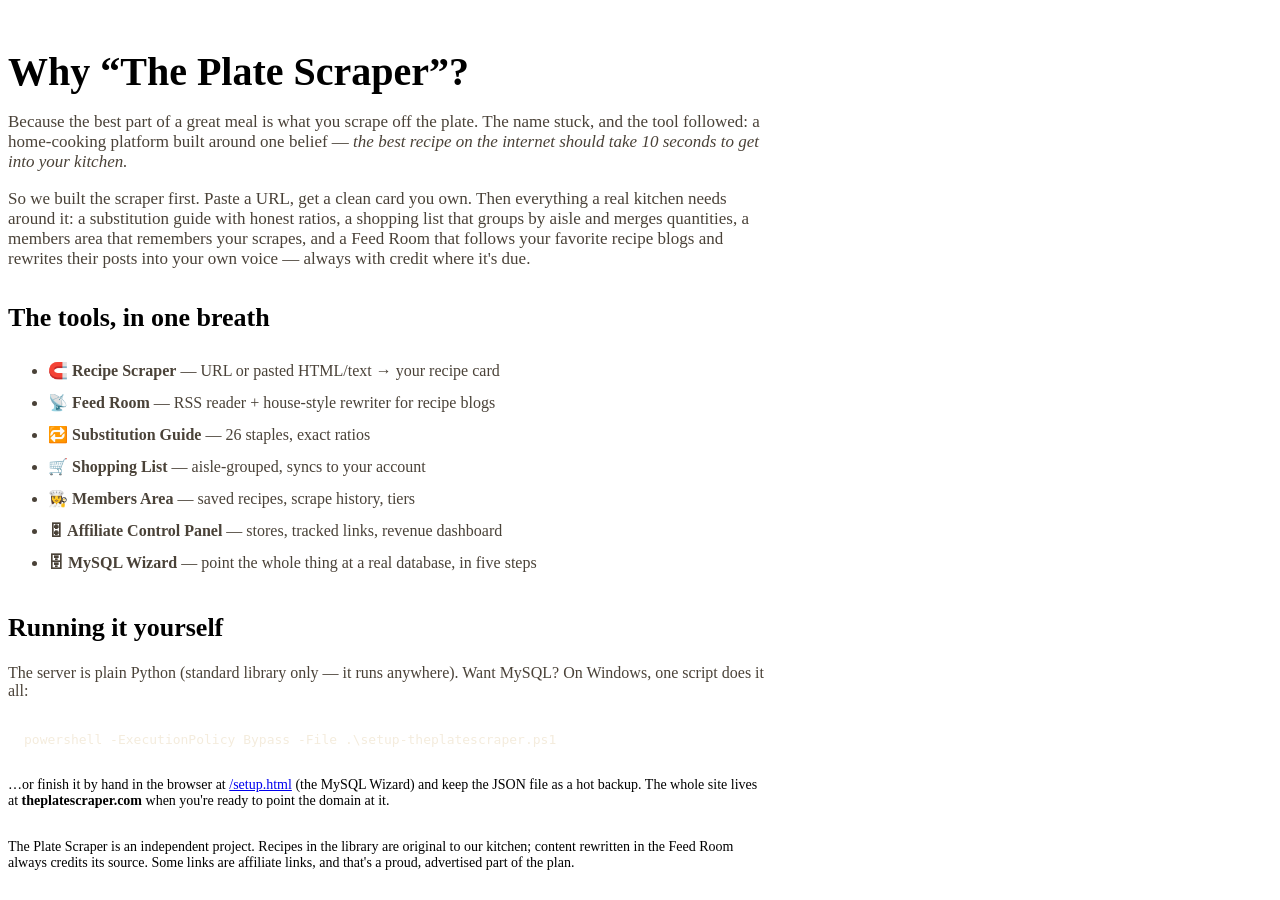
==== the-plate-scraper/pages/about.html @ a6b3c8cc "Add The Plate Scraper (theplatescraper.com) Complete recipe platform: recipe library + scraper (JSON" ====
<!doctype html>
<html lang="en">
<head>
<meta charset="utf-8">
<meta name="viewport" content="width=device-width, initial-scale=1">
<title>About — The Plate Scraper</title>
<link rel="stylesheet" href="/style.css">
<link rel="icon" href="data:image/svg+xml,%3Csvg xmlns='http://www.w3.org/2000/svg' viewBox='0 0 100 100'%3E%3Ccircle cx='50' cy='50' r='46' fill='%23c75b39'/%3E%3Ccircle cx='50' cy='50' r='26' fill='%23faf5ec'/%3E%3C/svg%3E">
</head>
<body>
<div id="nav"></div>
<main>
  <div class="wrap" style="padding-top:40px; max-width:760px">
    <h1 style="font-size:40px; margin:0 0 10px">Why “The Plate Scraper”?</h1>
    <p style="font-size:17px; color:#4a4238">Because the best part of a great meal is what you scrape off the plate. The name stuck, and the tool followed: a home-cooking platform built around one belief — <em>the best recipe on the internet should take 10 seconds to get into your kitchen.</em></p>
    <p style="font-size:17px; color:#4a4238">So we built the scraper first. Paste a URL, get a clean card you own. Then everything a real kitchen needs around it: a substitution guide with honest ratios, a shopping list that groups by aisle and merges quantities, a members area that remembers your scrapes, and a Feed Room that follows your favorite recipe blogs and rewrites their posts into your own voice — always with credit where it's due.</p>
    <h2 style="font-size:26px; margin-top:34px">The tools, in one breath</h2>
    <ul style="font-size:16px; color:#4a4238; line-height:2">
      <li><b>🧲 Recipe Scraper</b> — URL or pasted HTML/text → your recipe card</li>
      <li><b>📡 Feed Room</b> — RSS reader + house-style rewriter for recipe blogs</li>
      <li><b>🔁 Substitution Guide</b> — 26 staples, exact ratios</li>
      <li><b>🛒 Shopping List</b> — aisle-grouped, syncs to your account</li>
      <li><b>👩‍🍳 Members Area</b> — saved recipes, scrape history, tiers</li>
      <li><b>🎛 Affiliate Control Panel</b> — stores, tracked links, revenue dashboard</li>
      <li><b>🗄 MySQL Wizard</b> — point the whole thing at a real database, in five steps</li>
    </ul>
    <h2 style="font-size:26px; margin-top:34px">Running it yourself</h2>
    <p style="font-size:16px; color:#4a4238">The server is plain Python (standard library only — it runs anywhere). Want MySQL? On Windows, one script does it all:</p>
    <pre class="mono" style="background:var(--ink); color:#f4ecdd; padding:16px; border-radius:12px; font-size:13px; overflow:auto">powershell -ExecutionPolicy Bypass -File .\setup-theplatescraper.ps1</pre>
    <p style="font-size:14px; color:var(--ink-soft)">…or finish it by hand in the browser at <a href="/setup.html">/setup.html</a> (the MySQL Wizard) and keep the JSON file as a hot backup. The whole site lives at <b>theplatescraper.com</b> when you're ready to point the domain at it.</p>
    <p style="font-size:14px; color:var(--ink-faint); margin-top:30px">The Plate Scraper is an independent project. Recipes in the library are original to our kitchen; content rewritten in the Feed Room always credits its source. Some links are affiliate links, and that's a proud, advertised part of the plan.</p>
  </div>
</main>
<footer id="footer"></footer>
<script src="/app.js"></script>
<script>TNS.init("about");</script>
</body>
</html>
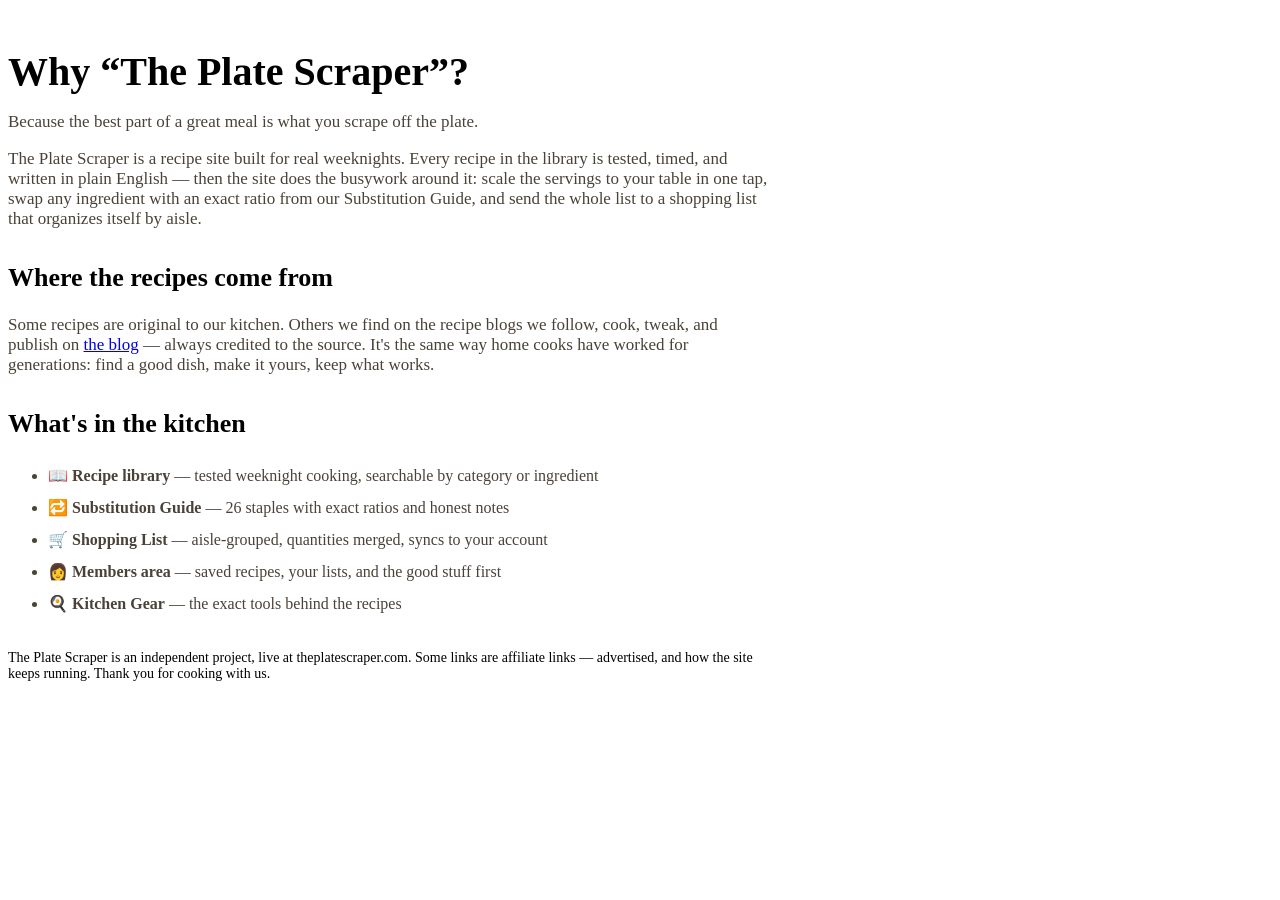
==== commit c27f493f: "Reposition: recipe site up front, scraper + RSS rewriter become owner back-office tools - Homepage n" ====
--- a/the-plate-scraper/pages/about.html
+++ b/the-plate-scraper/pages/about.html
@@ -12,23 +12,19 @@
 <main>
   <div class="wrap" style="padding-top:40px; max-width:760px">
     <h1 style="font-size:40px; margin:0 0 10px">Why “The Plate Scraper”?</h1>
-    <p style="font-size:17px; color:#4a4238">Because the best part of a great meal is what you scrape off the plate. The name stuck, and the tool followed: a home-cooking platform built around one belief — <em>the best recipe on the internet should take 10 seconds to get into your kitchen.</em></p>
-    <p style="font-size:17px; color:#4a4238">So we built the scraper first. Paste a URL, get a clean card you own. Then everything a real kitchen needs around it: a substitution guide with honest ratios, a shopping list that groups by aisle and merges quantities, a members area that remembers your scrapes, and a Feed Room that follows your favorite recipe blogs and rewrites their posts into your own voice — always with credit where it's due.</p>
-    <h2 style="font-size:26px; margin-top:34px">The tools, in one breath</h2>
+    <p style="font-size:17px; color:#4a4238">Because the best part of a great meal is what you scrape off the plate.</p>
+    <p style="font-size:17px; color:#4a4238">The Plate Scraper is a recipe site built for real weeknights. Every recipe in the library is tested, timed, and written in plain English — then the site does the busywork around it: scale the servings to your table in one tap, swap any ingredient with an exact ratio from our Substitution Guide, and send the whole list to a shopping list that organizes itself by aisle.</p>
+    <h2 style="font-size:26px; margin-top:34px">Where the recipes come from</h2>
+    <p style="font-size:17px; color:#4a4238">Some recipes are original to our kitchen. Others we find on the recipe blogs we follow, cook, tweak, and publish on <a href="/blog.html">the blog</a> — always credited to the source. It's the same way home cooks have worked for generations: find a good dish, make it yours, keep what works.</p>
+    <h2 style="font-size:26px; margin-top:34px">What's in the kitchen</h2>
     <ul style="font-size:16px; color:#4a4238; line-height:2">
-      <li><b>🧲 Recipe Scraper</b> — URL or pasted HTML/text → your recipe card</li>
-      <li><b>📡 Feed Room</b> — RSS reader + house-style rewriter for recipe blogs</li>
-      <li><b>🔁 Substitution Guide</b> — 26 staples, exact ratios</li>
-      <li><b>🛒 Shopping List</b> — aisle-grouped, syncs to your account</li>
-      <li><b>👩‍🍳 Members Area</b> — saved recipes, scrape history, tiers</li>
-      <li><b>🎛 Affiliate Control Panel</b> — stores, tracked links, revenue dashboard</li>
-      <li><b>🗄 MySQL Wizard</b> — point the whole thing at a real database, in five steps</li>
+      <li><b>📖 Recipe library</b> — tested weeknight cooking, searchable by category or ingredient</li>
+      <li><b>🔁 Substitution Guide</b> — 26 staples with exact ratios and honest notes</li>
+      <li><b>🛒 Shopping List</b> — aisle-grouped, quantities merged, syncs to your account</li>
+      <li><b>👩‍ Members area</b> — saved recipes, your lists, and the good stuff first</li>
+      <li><b>🍳 Kitchen Gear</b> — the exact tools behind the recipes</li>
     </ul>
-    <h2 style="font-size:26px; margin-top:34px">Running it yourself</h2>
-    <p style="font-size:16px; color:#4a4238">The server is plain Python (standard library only — it runs anywhere). Want MySQL? On Windows, one script does it all:</p>
-    <pre class="mono" style="background:var(--ink); color:#f4ecdd; padding:16px; border-radius:12px; font-size:13px; overflow:auto">powershell -ExecutionPolicy Bypass -File .\setup-theplatescraper.ps1</pre>
-    <p style="font-size:14px; color:var(--ink-soft)">…or finish it by hand in the browser at <a href="/setup.html">/setup.html</a> (the MySQL Wizard) and keep the JSON file as a hot backup. The whole site lives at <b>theplatescraper.com</b> when you're ready to point the domain at it.</p>
-    <p style="font-size:14px; color:var(--ink-faint); margin-top:30px">The Plate Scraper is an independent project. Recipes in the library are original to our kitchen; content rewritten in the Feed Room always credits its source. Some links are affiliate links, and that's a proud, advertised part of the plan.</p>
+    <p style="font-size:14px; color:var(--ink-faint); margin-top:30px">The Plate Scraper is an independent project, live at theplatescraper.com. Some links are affiliate links — advertised, and how the site keeps running. Thank you for cooking with us.</p>
   </div>
 </main>
 <footer id="footer"></footer>
